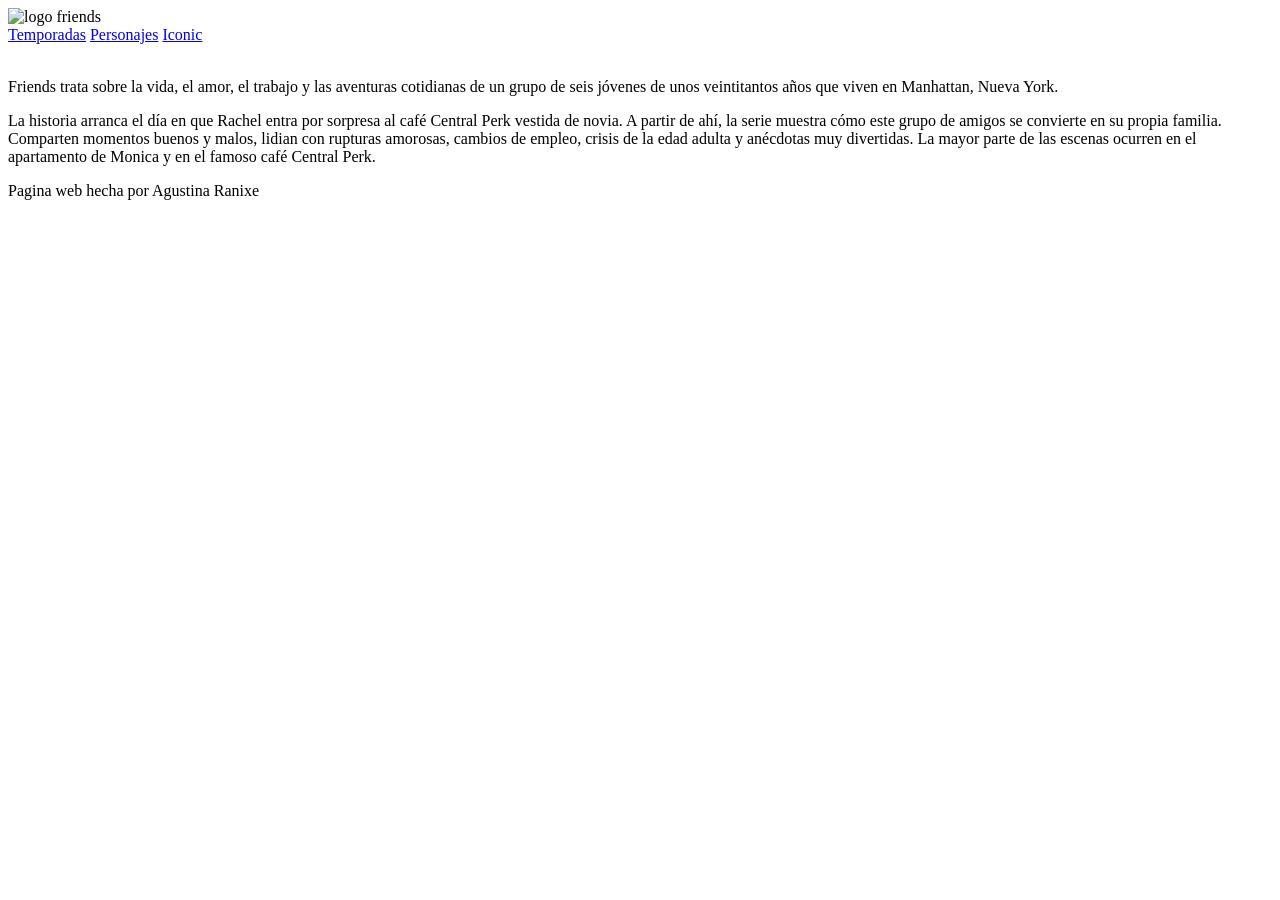
==== index.html @ 856c5432 "Add files via upload" ====
<!DOCTYPE html>
<html lang="en">
<head>
    <meta charset="UTF-8">
    <meta name="viewport" content="width=device-width, initial-scale=1.0">
    <title>Document</title>

    <link rel="stylesheet" href="styles/stylesuno.css">
    <link rel="preconnect" href="https://fonts.googleapis.com">
    
<link rel="preconnect" href="https://fonts.gstatic.com" crossorigin>
<link href="https://fonts.googleapis.com/css2?family=DM+Sans:ital,opsz,wght@0,9..40,100..1000;1,9..40,100..1000&display=swap" rel="stylesheet">

</head>
<body>
    <header>
        <img src="./img/header.png" alt="logo friends" width="70%">

        <nav>
            <a  href="./page/Temporadas.html">Temporadas</a>
            <a  href="./page/Personajes.html">Personajes</a>
            <a  href="./page/Iconic.html">Iconic</a>
        </nav>
    </header>

    <main>
        <img id="home.portada" src="./img/friends portada.jpg" alt="" width="25%">
        <p class="intro">
            Friends trata sobre la vida, el amor, el trabajo y las aventuras cotidianas de un grupo de seis jóvenes de unos veintitantos años que viven en Manhattan, Nueva York.

        </p>
        <p class="intro">
            La historia arranca el día en que Rachel entra por sorpresa al café Central Perk vestida de novia. A partir de ahí, la serie muestra cómo este grupo de amigos se convierte en su propia familia. Comparten momentos buenos y malos, lidian con rupturas amorosas, cambios de empleo, crisis de la edad adulta y anécdotas muy divertidas. La mayor parte de las escenas ocurren en el apartamento de Monica y en el famoso café Central Perk.
        </p>

    </main>

    <footer>
       
       <p>Pagina web hecha por Agustina Ranixe</p>
    </footer>
</body>
</html>
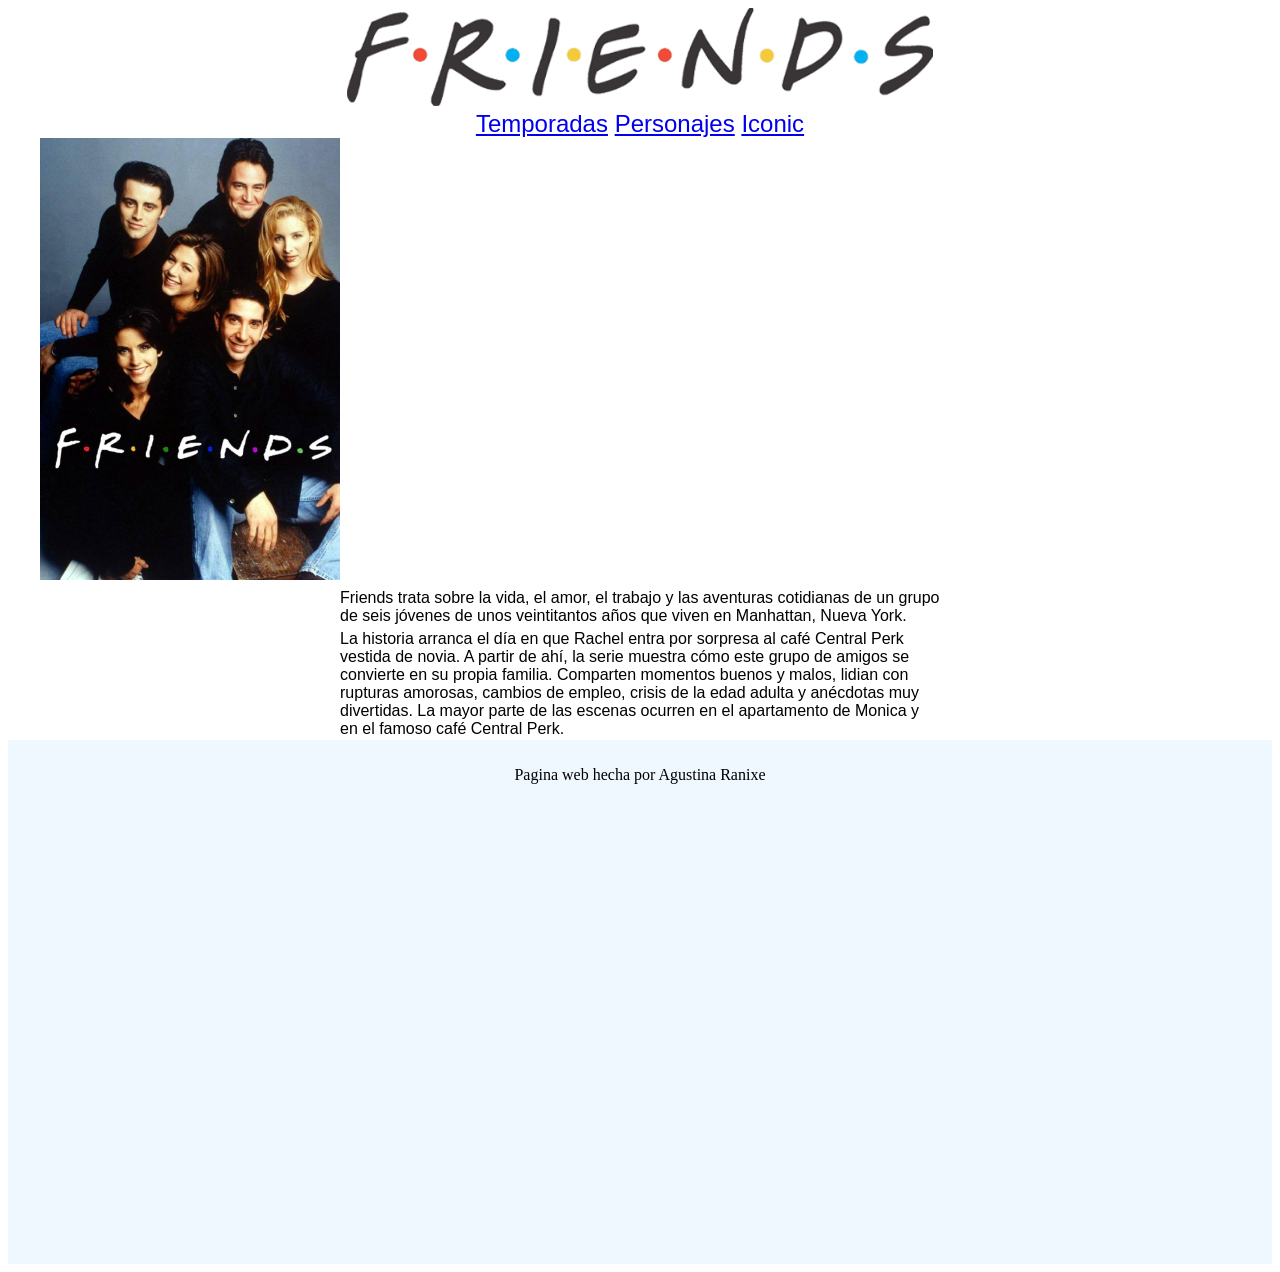
==== commit 09d4f54e: "subi videos" ====
--- a/index.html
+++ b/index.html
@@ -38,6 +38,7 @@
     <footer>
        
        <p>Pagina web hecha por Agustina Ranixe</p>
+       <iframe src="https://www.google.com/maps/embed?pb=!1m18!1m12!1m3!1d3283.9928441538455!2d-58.39857512380243!3d-34.60434245753201!2m3!1f0!2f0!3f0!3m2!1i1024!2i768!4f13.1!3m3!1m2!1s0x95bccaea670d4e67%3A0x2198c954311ad6d9!2sDa%20Vinci%20%7C%20Primera%20Escuela%20de%20Arte%20Multimedial!5e0!3m2!1ses!2sar!4v1792459349355!5m2!1ses!2sar" width="600" height="450" style="border:0;" allowfullscreen="" loading="lazy" referrerpolicy="strict-origin-when-cross-origin"></iframe>
     </footer>
 </body>
 </html>
--- a/styles/stylesuno.css
+++ b/styles/stylesuno.css
@@ -0,0 +1,66 @@
+
+nav{
+    font-family: "DM Sans", sans-serif;
+  font-optical-sizing: auto;
+  font-weight: 400;
+  font-style: normal;
+  font-size: x-large;
+}
+
+main{
+    width: 1200px; 
+    margin: 0 auto
+    
+}
+main{
+    font-family: "DM Sans", sans-serif;
+  font-optical-sizing: auto;
+  font-weight: 400;
+  font-style: normal;
+}
+
+
+header{
+     text-align: center;
+}
+
+
+.temporadas{
+    
+    background-color: #faf9f0;
+    padding:5px 25px 5px 30px;
+    margin: 40px 200px 40px 200px;
+    border-radius: 20px;
+    
+   
+}
+.temporadas:hover{
+    box-shadow: 0 0 15px #8b875d
+    ;
+}
+
+/* primero horizontal segundo verticul tercero difuminado. */
+.intro{
+    margin: 5px 300px 2px 300px ;
+}
+
+.descrippersonajes{
+    margin: 0px 100px 5px 200px;
+}
+
+
+.iconic{
+    text-align: center;
+}
+
+footer{
+    background-color: aliceblue;
+    text-align: center;
+    padding:10px;
+}
+
+.personajes:hover{
+    
+     filter: drop-shadow(0 0 5px black);
+     
+}
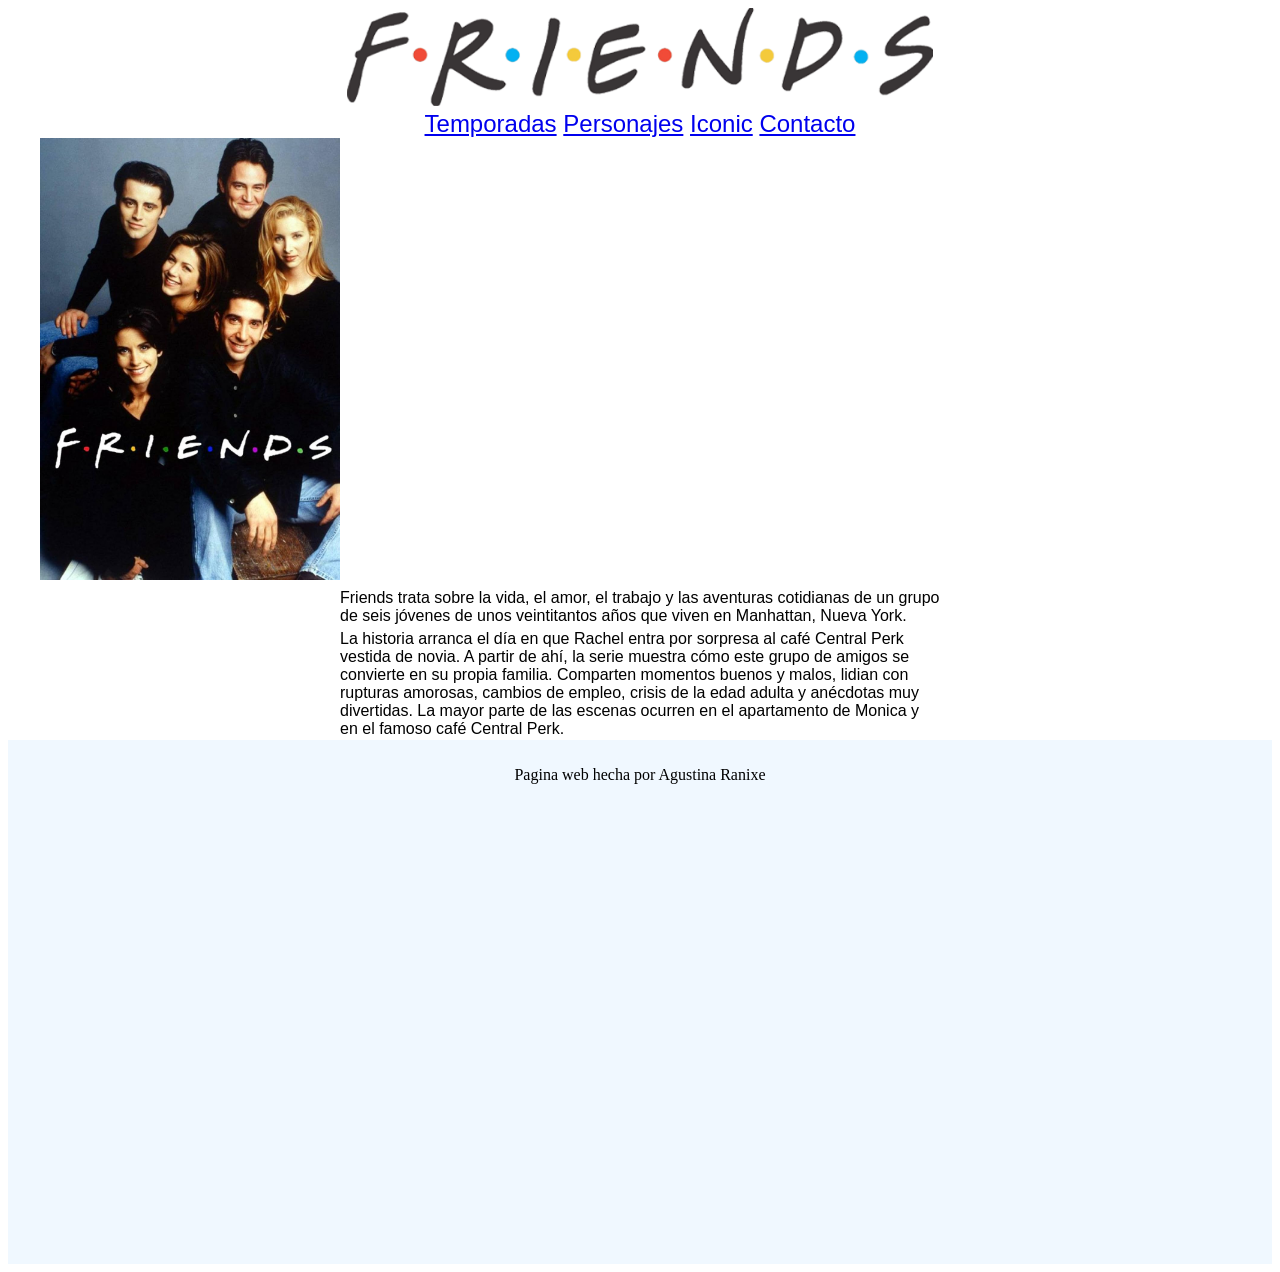
==== commit 18255da7: "Actualizacion formulario" ====
--- a/index.html
+++ b/index.html
@@ -20,6 +20,7 @@
             <a  href="./page/Temporadas.html">Temporadas</a>
             <a  href="./page/Personajes.html">Personajes</a>
             <a  href="./page/Iconic.html">Iconic</a>
+            <a href="./page/contacto.html">Contacto</a>
         </nav>
     </header>
 
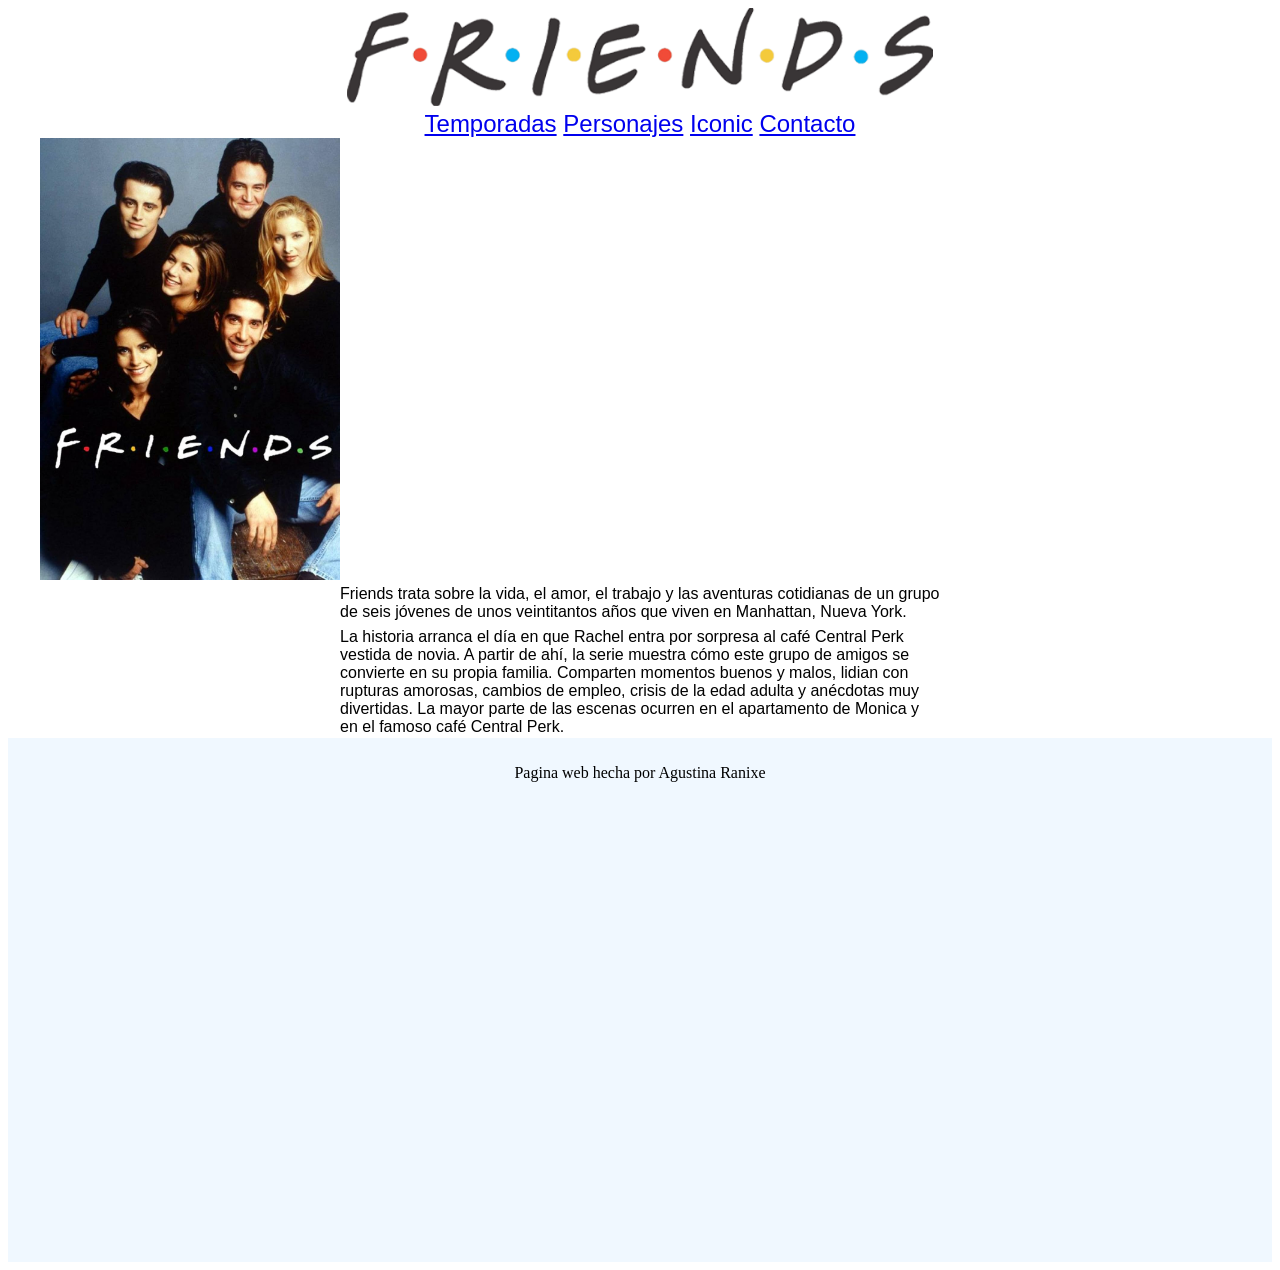
==== commit de09ed1e: "caja" ====
--- a/index.html
+++ b/index.html
@@ -24,7 +24,7 @@
         </nav>
     </header>
 
-    <main>
+    <main class="introcentrado">
         <img id="home.portada" src="./img/friends portada.jpg" alt="" width="25%">
         <p class="intro">
             Friends trata sobre la vida, el amor, el trabajo y las aventuras cotidianas de un grupo de seis jóvenes de unos veintitantos años que viven en Manhattan, Nueva York.
--- a/styles/stylesuno.css
+++ b/styles/stylesuno.css
@@ -40,27 +40,81 @@
 }
 
 /* primero horizontal segundo verticul tercero difuminado. */
+
+
 .intro{
+
     margin: 5px 300px 2px 300px ;
+    display: flex;
+
+    justify-content: space-around;
+   
 }
 
-.descrippersonajes{
-    margin: 0px 100px 5px 200px;
-}
+
 
 
 .iconic{
     text-align: center;
 }
 
-footer{
-    background-color: aliceblue;
-    text-align: center;
-    padding:10px;
-}
+
 
 .personajes:hover{
     
      filter: drop-shadow(0 0 5px black);
      
-}+}
+
+form{
+    width: 50wv;
+    display: flex;
+    flex-direction: column;
+}
+
+.confirmacion{
+    text-align: center;
+    
+}
+
+footer{
+    background-color: aliceblue;
+    text-align: center;
+    padding:10px;
+
+}
+
+body{
+    display: flex;
+    flex-direction: column;
+    min-height: 100vh;
+
+}
+
+main{
+    flex: auto;
+}
+
+
+.descrippersonajes{
+    margin:0px 200px 10px 0px;
+}
+.centrado{
+    display: flex;
+    justify-content:left
+
+}
+
+main.personajes{
+    text-align: left;
+    margin-left: 100px;
+}
+
+.introcentrado{
+    display: flex;
+    flex-direction: column;
+    justify-content: center;
+ 
+    
+    
+}
